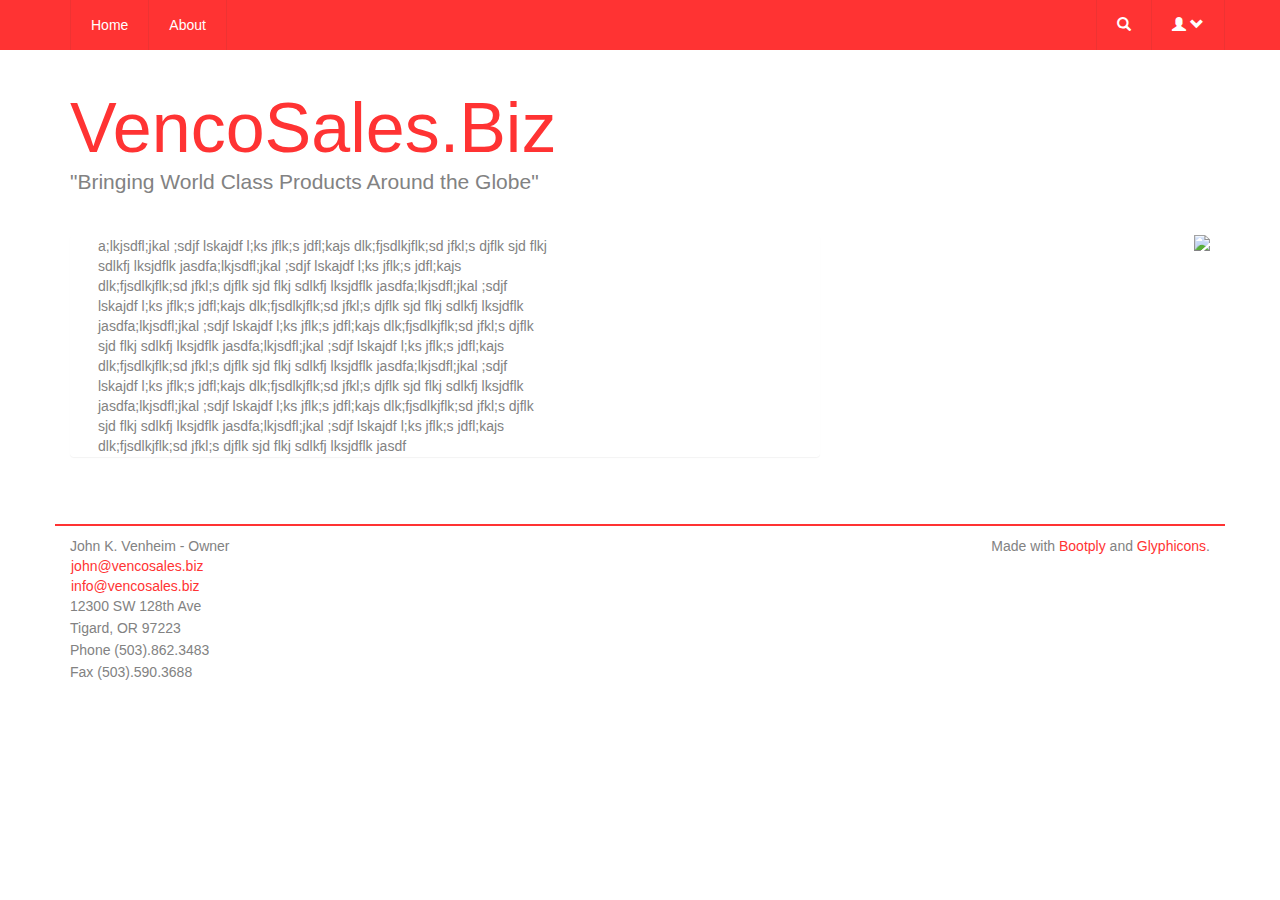
==== about.html @ 68860423 "added about page" ====
<!DOCTYPE html>
<html lang="en">
<head>
  <meta http-equiv="content-type" content="text/html; charset=UTF-8">
  <meta charset="utf-8">
  <title>VencoSales.Biz</title>
  <meta name="generator" content="Bootply" />
  <meta name="viewport" content="width=device-width, initial-scale=1, maximum-scale=1">
  <link href="css/bootstrap.min.css" rel="stylesheet">
    <!--[if lt IE 9]>
      <script src="//html5shim.googlecode.com/svn/trunk/html5.js"></script>
      <![endif]-->
      <link href="css/styles.css" rel="stylesheet">
    </head>
    <body>
      <nav class="navbar navbar-static">
        <div class="container">
          <a class="navbar-toggle" data-toggle="collapse" data-target=".nav-collapse">
            <span class="glyphicon glyphicon-chevron-down"></span>
          </a>
          <div class="nav-collapse collase">
            <ul class="nav navbar-nav">  
              <li><a href="#">Home</a></li>
              <li><a href="./about.html">About</a></li>
            </ul>
            <ul class="nav navbar-right navbar-nav">
              <li class="dropdown">
                <a href="#" class="dropdown-toggle" data-toggle="dropdown"><i class="glyphicon glyphicon-search"></i></a>
                <ul class="dropdown-menu" style="padding:12px;">
                  <form class="form-inline">
                   <div class="input-group">
                     <input type="text" class="form-control" placeholder="Search">
                     <div class="input-group-btn">
                       <button type="submit" class="btn btn-default"><i class="glyphicon glyphicon-search"></i></button>
                     </div>
                   </div>
                 </form>
               </ul>
             </li>
             <li class="dropdown">
              <a href="#" class="dropdown-toggle" data-toggle="dropdown"><i class="glyphicon glyphicon-user"></i> <i class="glyphicon glyphicon-chevron-down"></i></a>
              <ul class="dropdown-menu">
                <li><a href="#">Login</a></li>
                <li><a href="#">Profile</a></li>
                <li class="divider"></li>
                <li><a href="#">About</a></li>
              </ul>
            </li>  
          </ul>
        </div>    
      </div>
    </nav><!-- /.navbar -->

    <header class="masthead">
      <div class="container">
        <div class="row">
          <div class="col col-sm-6">
            <h1><a title="Scroll down for your viewing pleasure">VencoSales.Biz</a>
              <p class="lead">"Bringing World Class Products Around the Globe"</p></h1>
            </div>
          </div>
        </div>
      </header>

      <!-- Begin Body -->
      <div class="container">
       <div class="row">
        <div class="col col-sm-8">

          <div class="panel">
            <div class="row">
             <div class="col col-sm-8">
              <div id="product-list">a;lkjsdfl;jkal ;sdjf lskajdf l;ks jflk;s jdfl;kajs dlk;fjsdlkjflk;sd jfkl;s djflk sjd flkj sdlkfj lksjdflk jasdfa;lkjsdfl;jkal ;sdjf lskajdf l;ks jflk;s jdfl;kajs dlk;fjsdlkjflk;sd jfkl;s djflk sjd flkj sdlkfj lksjdflk jasdfa;lkjsdfl;jkal ;sdjf lskajdf l;ks jflk;s jdfl;kajs dlk;fjsdlkjflk;sd jfkl;s djflk sjd flkj sdlkfj lksjdflk jasdfa;lkjsdfl;jkal ;sdjf lskajdf l;ks jflk;s jdfl;kajs dlk;fjsdlkjflk;sd jfkl;s djflk sjd flkj sdlkfj lksjdflk jasdfa;lkjsdfl;jkal ;sdjf lskajdf l;ks jflk;s jdfl;kajs dlk;fjsdlkjflk;sd jfkl;s djflk sjd flkj sdlkfj lksjdflk jasdfa;lkjsdfl;jkal ;sdjf lskajdf l;ks jflk;s jdfl;kajs dlk;fjsdlkjflk;sd jfkl;s djflk sjd flkj sdlkfj lksjdflk jasdfa;lkjsdfl;jkal ;sdjf lskajdf l;ks jflk;s jdfl;kajs dlk;fjsdlkjflk;sd jfkl;s djflk sjd flkj sdlkfj lksjdflk jasdfa;lkjsdfl;jkal ;sdjf lskajdf l;ks jflk;s jdfl;kajs dlk;fjsdlkjflk;sd jfkl;s djflk sjd flkj sdlkfj lksjdflk jasdf
              </div>
            </div>  
          </div>
        </div>
        </div>
        <div class="col col-sm-4">
          <div class="pull-right">
            <img src="./images/" class="img-responsive">
          </div>
        </div>
       </div>
       <div class="row">
        <h3 class="highlight"></h3>
       </div>
       <div class="row">
         <div class="col col-sm-3">
           <div id="sidebar">
             <ul class="nav nav-stacked">
              <li>John K. Venheim - Owner</li>
              <div>
                <li><a href="mailto:john@vencosales.com">john@vencosales.biz</a></li>
                <li><a href="mailto:info@vencosales.com">info@vencosales.biz</a></li>
              </div>
              <li>12300 SW 128th Ave</li>
              <li>Tigard, OR 97223</li>
              <li>Phone (503).862.3483</li>
              <li>Fax (503).590.3688</li>
            </ul>
          </div>
        </div> 
        <div class="col col-sm-6">
        </div>
        <div class="col col-sm-3">
          <div class="pull-right">
            Made with <a href="http://bootply.com/">Bootply</a> and <a href="http://glyphicons.com/">Glyphicons</a>.
          </div>
        </div>
    </div>
  </div>



  <!-- script references -->
  <script src="//ajax.googleapis.com/ajax/libs/jquery/2.0.2/jquery.min.js"></script>
  <script src="js/bootstrap.min.js"></script>
  <script src="js/scripts.js"></script>
</body>
</html>
---- css/styles.css ----
/* bootstrap 3 helpers */

.navbar-form input, .form-inline input {
	width:auto;
}

/* end */

/* custom theme */

header {
	min-height:160px;
  	margin-bottom:5px;
}

@media (min-width: 979px) {
  #sidebar.affix-top {
      position: static;
  }
  
  #sidebar.affix {
      position: fixed;
      top: 0;
      width:21.2%;
  }
}

.affix,.affix-top {
   position:static;
}

/* theme */

body {
  color:#828282;
}

a,a:hover {
	color:#ff3333;
  	text-decoration:none;
}

.highlight-bk {
	background-color:#ff3333;
    padding:1px;
    width:100%;
}

.highlight {
	color:#ff3333;
}
  
h3.highlight  {
	padding-top:13px;
    padding-bottom:14px;
  	border-bottom:2px solid #ff3333;
}

.navbar {
	background-color:#ff3333;
  	color:#ffffff;
    border:0;
  	border-radius:0;
}
.navbar-nav > li > a {
  	color:#fff;
  	padding-left:20px;
  	padding-right:20px;
  	border-left:1px solid #ee3333;
}
.navbar-nav > li > a:hover, .navbar-nav > li > a:focus {
    color:#666666; 
}
.navbar-nav > li:last-child > a {
  	border-right:1px solid #ee3333;
}
.navbar-nav > .active > a, .navbar-nav > .active > a:hover, .navbar-nav > .active > a:focus {
    color: #ffffff;
	background-color:transparent;
}
.navbar-nav > .open > a, .navbar-nav > .open > a:hover, .navbar-nav > .open > a:focus {
	color: #f0f0f0;
	background-color:transparent;
  	opacity:.9;
    border-color:#ff3333;
}

.nav .open > a {
    border-color:#777777;
    border-width:0;
}

.accordion-group {
	border-width:0;
}

.dropdown-menu {
	min-width: 250px;
}

.accordion-heading .accordion-toggle, .accordion-inner, .nav-stacked li > a {
	padding-left:1px;
}

.caret {
	color:#fff;
}

.navbar-toggle {
	color:#fff;
    border-width:0;
}
  
.navbar-toggle:hover {
	background-color:#fff;
}

.panel {
	padding-left:27px;
    padding-right:27px;
}

#product-list li {
  list-style-type: none;
  font-size: 2em;
}

#product-list li span {
  padding-right: .5em;
}

header h1 {
  font-size: 5em;
}

/* end theme */
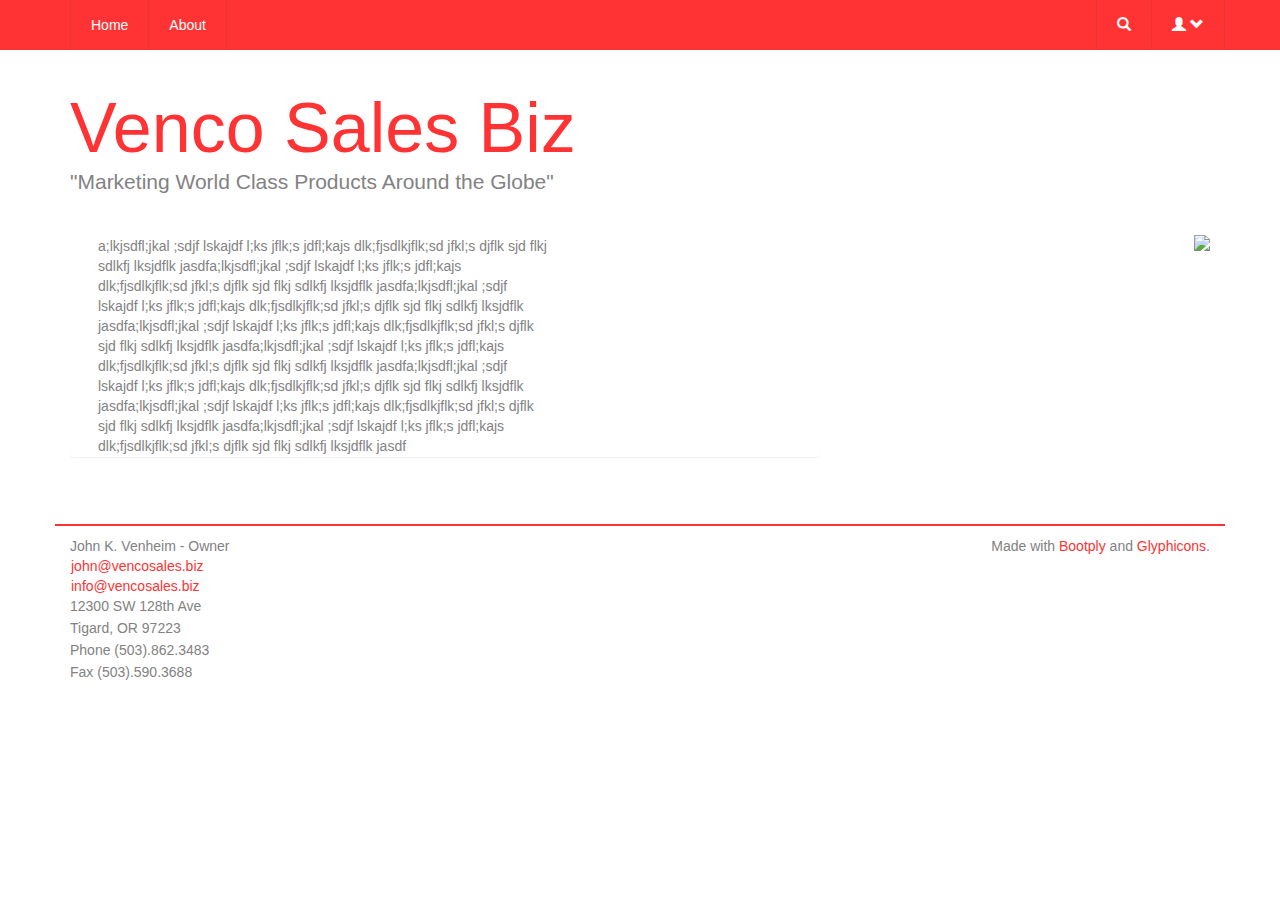
==== commit 4630a871: "edit header" ====
--- a/about.html
+++ b/about.html
@@ -20,7 +20,7 @@
           </a>
           <div class="nav-collapse collase">
             <ul class="nav navbar-nav">  
-              <li><a href="#">Home</a></li>
+              <li><a href="./home.html">Home</a></li>
               <li><a href="./about.html">About</a></li>
             </ul>
             <ul class="nav navbar-right navbar-nav">
@@ -55,8 +55,8 @@
       <div class="container">
         <div class="row">
           <div class="col col-sm-6">
-            <h1><a title="Scroll down for your viewing pleasure">VencoSales.Biz</a>
-              <p class="lead">"Bringing World Class Products Around the Globe"</p></h1>
+            <h1><a title="Scroll down for your viewing pleasure">Venco Sales Biz</a>
+              <p class="lead">"Marketing World Class Products Around the Globe"</p></h1>
             </div>
           </div>
         </div>
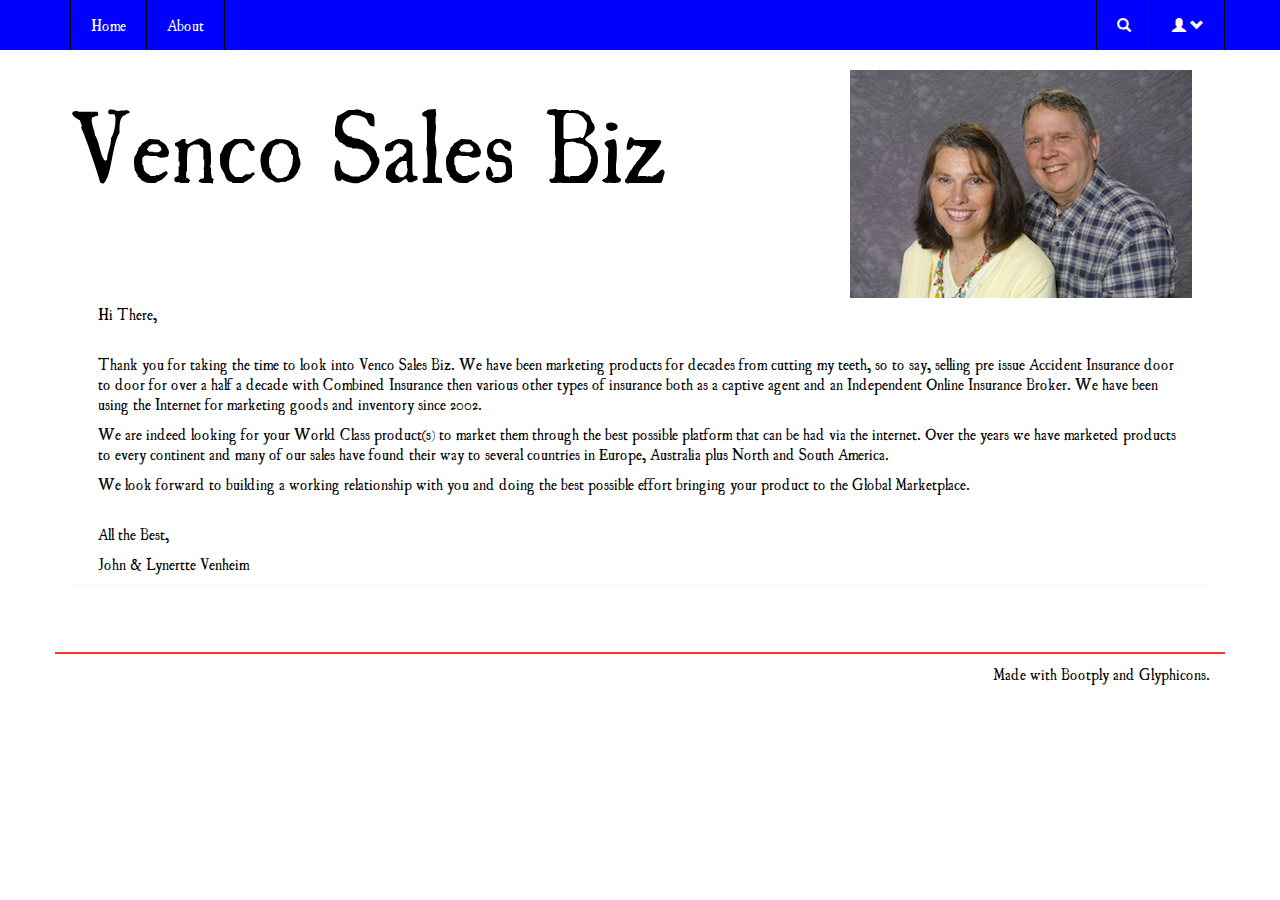
==== commit 7c863f44: "edit about page" ====
--- a/about.html
+++ b/about.html
@@ -54,10 +54,13 @@
     <header class="masthead">
       <div class="container">
         <div class="row">
-          <div class="col col-sm-6">
+          <div class="col col-sm-8">
             <h1><a title="Scroll down for your viewing pleasure">Venco Sales Biz</a>
-              <p class="lead">"Marketing World Class Products Around the Globe"</p></h1>
+            </h1>
             </div>
+          <div class="col col-sm-4">
+            <img src="./images/John_and_Lynette_Venheim.jpg">
+          </div>
           </div>
         </div>
       </header>
@@ -65,21 +68,36 @@
       <!-- Begin Body -->
       <div class="container">
        <div class="row">
-        <div class="col col-sm-8">
+        <div class="col col-sm-12">
 
           <div class="panel">
             <div class="row">
-             <div class="col col-sm-8">
-              <div id="product-list">a;lkjsdfl;jkal ;sdjf lskajdf l;ks jflk;s jdfl;kajs dlk;fjsdlkjflk;sd jfkl;s djflk sjd flkj sdlkfj lksjdflk jasdfa;lkjsdfl;jkal ;sdjf lskajdf l;ks jflk;s jdfl;kajs dlk;fjsdlkjflk;sd jfkl;s djflk sjd flkj sdlkfj lksjdflk jasdfa;lkjsdfl;jkal ;sdjf lskajdf l;ks jflk;s jdfl;kajs dlk;fjsdlkjflk;sd jfkl;s djflk sjd flkj sdlkfj lksjdflk jasdfa;lkjsdfl;jkal ;sdjf lskajdf l;ks jflk;s jdfl;kajs dlk;fjsdlkjflk;sd jfkl;s djflk sjd flkj sdlkfj lksjdflk jasdfa;lkjsdfl;jkal ;sdjf lskajdf l;ks jflk;s jdfl;kajs dlk;fjsdlkjflk;sd jfkl;s djflk sjd flkj sdlkfj lksjdflk jasdfa;lkjsdfl;jkal ;sdjf lskajdf l;ks jflk;s jdfl;kajs dlk;fjsdlkjflk;sd jfkl;s djflk sjd flkj sdlkfj lksjdflk jasdfa;lkjsdfl;jkal ;sdjf lskajdf l;ks jflk;s jdfl;kajs dlk;fjsdlkjflk;sd jfkl;s djflk sjd flkj sdlkfj lksjdflk jasdfa;lkjsdfl;jkal ;sdjf lskajdf l;ks jflk;s jdfl;kajs dlk;fjsdlkjflk;sd jfkl;s djflk sjd flkj sdlkfj lksjdflk jasdf
+             <div id="sidebar-container" class="col col-md-12">
+              <div class="about-text">
+                <p>
+                  Hi There,
+                </p>
+                <br>
+                <p>
+                  Thank you for taking the time to look into Venco Sales Biz. We have been marketing products for decades from cutting my teeth, so to say, selling pre issue Accident Insurance door to door for over a half a decade with Combined Insurance then various other types of insurance both as a captive agent and an Independent Online Insurance Broker. We have been using the Internet for marketing goods and inventory since 2002.
+                </p>
+                <p>
+                  We are indeed looking for your World Class product(s) to market them through the best possible platform that can be had via the internet. Over the years we have marketed products to every continent and many of our sales have found their way to several countries in Europe, Australia plus North and South America.
+                </p>
+                <p>
+                  We look forward to building a working relationship with you and doing the best possible effort bringing your product to the Global Marketplace.
+                </p>
+                <br>
+                <p>
+                  All the Best,
+                </p>
+                <p id="signature">
+                  John &amp; Lynertte Venheim
+                </p>
               </div>
-            </div>  
+            </div>
           </div>
         </div>
-        </div>
-        <div class="col col-sm-4">
-          <div class="pull-right">
-            <img src="./images/" class="img-responsive">
-          </div>
         </div>
        </div>
        <div class="row">
@@ -87,19 +105,6 @@
        </div>
        <div class="row">
          <div class="col col-sm-3">
-           <div id="sidebar">
-             <ul class="nav nav-stacked">
-              <li>John K. Venheim - Owner</li>
-              <div>
-                <li><a href="mailto:john@vencosales.com">john@vencosales.biz</a></li>
-                <li><a href="mailto:info@vencosales.com">info@vencosales.biz</a></li>
-              </div>
-              <li>12300 SW 128th Ave</li>
-              <li>Tigard, OR 97223</li>
-              <li>Phone (503).862.3483</li>
-              <li>Fax (503).590.3688</li>
-            </ul>
-          </div>
         </div> 
         <div class="col col-sm-6">
         </div>
--- a/css/styles.css
+++ b/css/styles.css
@@ -36,8 +36,7 @@
 }
 
 a,a:hover {
-	color:#ff3333;
-  	text-decoration:none;
+  text-decoration:none;
 }
 
 .highlight-bk {
@@ -57,7 +56,7 @@
 }
 
 .navbar {
-	background-color:#ff3333;
+	background-color: blue;
   	color:#ffffff;
     border:0;
   	border-radius:0;
@@ -66,13 +65,13 @@
   	color:#fff;
   	padding-left:20px;
   	padding-right:20px;
-  	border-left:1px solid #ee3333;
+  	border-left:1px solid black;
 }
 .navbar-nav > li > a:hover, .navbar-nav > li > a:focus {
     color:#666666; 
 }
 .navbar-nav > li:last-child > a {
-  	border-right:1px solid #ee3333;
+  	border-right:1px solid black;
 }
 .navbar-nav > .active > a, .navbar-nav > .active > a:hover, .navbar-nav > .active > a:focus {
     color: #ffffff;
@@ -120,17 +119,75 @@
     padding-right:27px;
 }
 
-#product-list li {
+#sidebar li {
   list-style-type: none;
   font-size: 2em;
 }
 
-#product-list li span {
-  padding-right: .5em;
+header h1 {
+  font-size: 6.5em;
 }
 
-header h1 {
-  font-size: 5em;
+#lead {
+  font-size: .55em;
+}
+
+@font-face {
+  font-family: "juice-regular";
+  src: url(../fonts/juice/JUICE-Regular.ttf);
+}
+
+@font-face {
+  font-family: "juice-light";
+  src: url(../fonts/juice/JUICE-Light.ttf);
+}
+
+@font-face {
+  font-family: "juice-light-italic";
+  src: url(../fonts/juice/JUICE-Light-Italic.ttf);
+}
+
+@font-face {
+  font-family: "juice-italic";
+  src: url(../fonts/juice/JUICE-Italic.ttf);
+}
+
+@font-face {
+  font-family: "juice-bold-italic";
+  src: url(../fonts/juice/JUICE-Bold-Italic.ttf);
+}
+
+@font-face {
+  font-family: "juice-bold";
+  src: url(../fonts/juice/JUICE-Bold.ttf);
+}
+
+@font-face {
+  font-family: 'UglyQua';
+  src: url(../fonts/UglyQua/UglyQua.ttf);
+}
+
+@font-face {
+  font-family: 'UglyQua-Italic';
+  src: url(../fonts/UglyQua/UglyQua-Italic.ttf);
+}
+
+html, head, body, ul, li, nav, header, footer, a {
+  font-family: UglyQua;
+  color: black;
+}
+
+#lead {
+  font-family: UglyQua-Italic;
+}
+
+#sidebar a {
+  padding: 1px;
+  color: blue;
+}
+
+#sidebar {
+  padding-top: 225px;
 }
 
 /* end theme */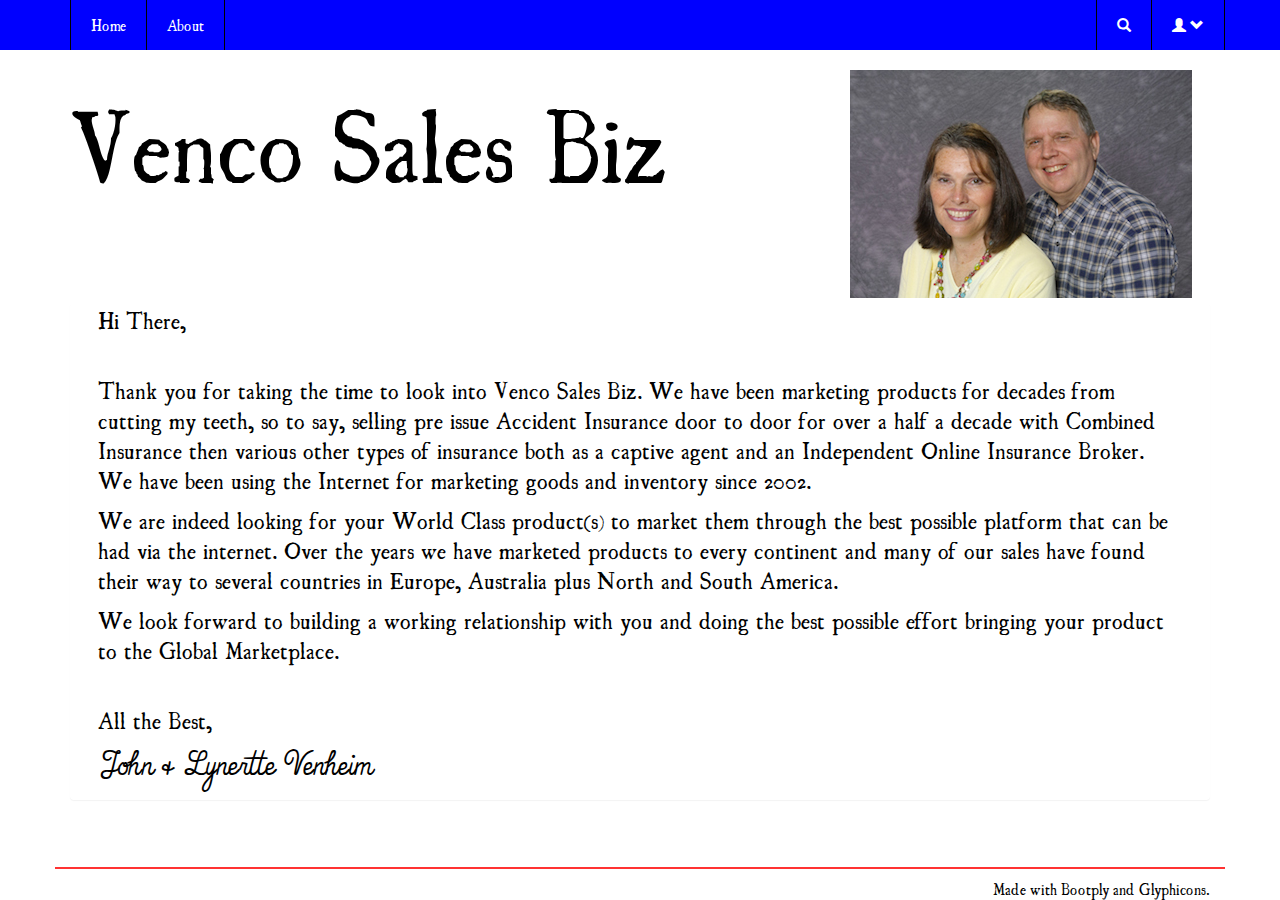
==== commit 705b438d: "fix index renaming" ====
--- a/about.html
+++ b/about.html
@@ -20,7 +20,7 @@
           </a>
           <div class="nav-collapse collase">
             <ul class="nav navbar-nav">  
-              <li><a href="./home.html">Home</a></li>
+              <li><a href="./index.html">Home</a></li>
               <li><a href="./about.html">About</a></li>
             </ul>
             <ul class="nav navbar-right navbar-nav">
--- a/css/styles.css
+++ b/css/styles.css
@@ -172,6 +172,12 @@
   src: url(../fonts/UglyQua/UglyQua-Italic.ttf);
 }
 
+
+@font-face {
+  font-family: 'ThatsFontFolks';
+  src: url(../fonts/ThatsFontFolks.ttf);
+}
+
 html, head, body, ul, li, nav, header, footer, a {
   font-family: UglyQua;
   color: black;
@@ -190,4 +196,13 @@
   padding-top: 225px;
 }
 
+#signature {
+  font-family: "ThatsFontFolks";
+  font-size: 150%;
+}
+
+.about-text {
+  font-size: 150%;
+}
+
 /* end theme */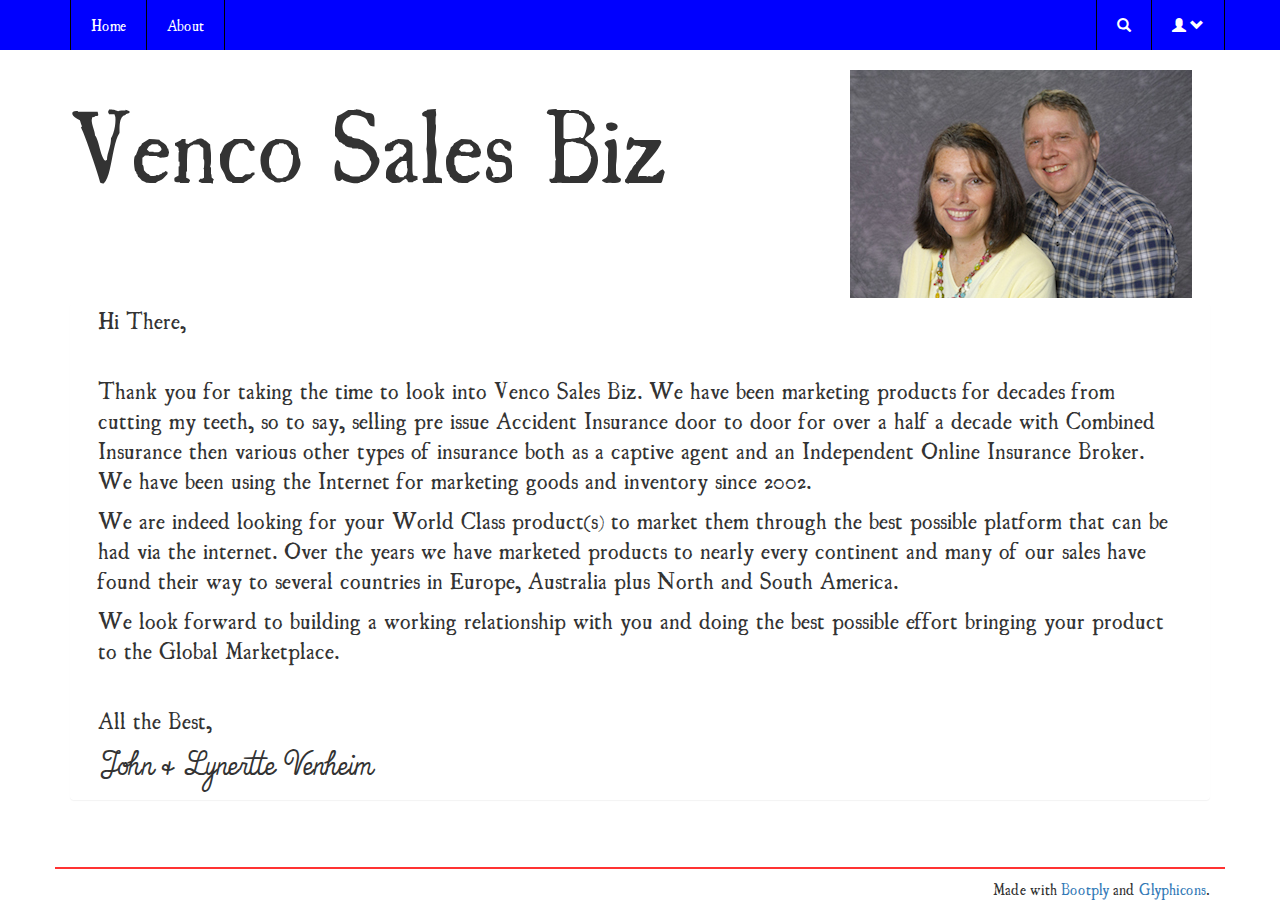
==== commit 81176f37: "replace anchor with paragraph tag. fix content." ====
--- a/about.html
+++ b/about.html
@@ -55,7 +55,7 @@
       <div class="container">
         <div class="row">
           <div class="col col-sm-8">
-            <h1><a title="Scroll down for your viewing pleasure">Venco Sales Biz</a>
+            <h1><p title="Scroll down for your viewing pleasure">Venco Sales Biz</p>
             </h1>
             </div>
           <div class="col col-sm-4">
@@ -82,7 +82,7 @@
                   Thank you for taking the time to look into Venco Sales Biz. We have been marketing products for decades from cutting my teeth, so to say, selling pre issue Accident Insurance door to door for over a half a decade with Combined Insurance then various other types of insurance both as a captive agent and an Independent Online Insurance Broker. We have been using the Internet for marketing goods and inventory since 2002.
                 </p>
                 <p>
-                  We are indeed looking for your World Class product(s) to market them through the best possible platform that can be had via the internet. Over the years we have marketed products to every continent and many of our sales have found their way to several countries in Europe, Australia plus North and South America.
+                  We are indeed looking for your World Class product(s) to market them through the best possible platform that can be had via the internet. Over the years we have marketed products to nearly every continent and many of our sales have found their way to several countries in Europe, Australia plus North and South America.
                 </p>
                 <p>
                   We look forward to building a working relationship with you and doing the best possible effort bringing your product to the Global Marketplace.
--- a/css/styles.css
+++ b/css/styles.css
@@ -32,7 +32,7 @@
 /* theme */
 
 body {
-  color:#828282;
+  background-color:#FFF;
 }
 
 a,a:hover {
@@ -133,36 +133,6 @@
 }
 
 @font-face {
-  font-family: "juice-regular";
-  src: url(../fonts/juice/JUICE-Regular.ttf);
-}
-
-@font-face {
-  font-family: "juice-light";
-  src: url(../fonts/juice/JUICE-Light.ttf);
-}
-
-@font-face {
-  font-family: "juice-light-italic";
-  src: url(../fonts/juice/JUICE-Light-Italic.ttf);
-}
-
-@font-face {
-  font-family: "juice-italic";
-  src: url(../fonts/juice/JUICE-Italic.ttf);
-}
-
-@font-face {
-  font-family: "juice-bold-italic";
-  src: url(../fonts/juice/JUICE-Bold-Italic.ttf);
-}
-
-@font-face {
-  font-family: "juice-bold";
-  src: url(../fonts/juice/JUICE-Bold.ttf);
-}
-
-@font-face {
   font-family: 'UglyQua';
   src: url(../fonts/UglyQua/UglyQua.ttf);
 }
@@ -180,7 +150,6 @@
 
 html, head, body, ul, li, nav, header, footer, a {
   font-family: UglyQua;
-  color: black;
 }
 
 #lead {
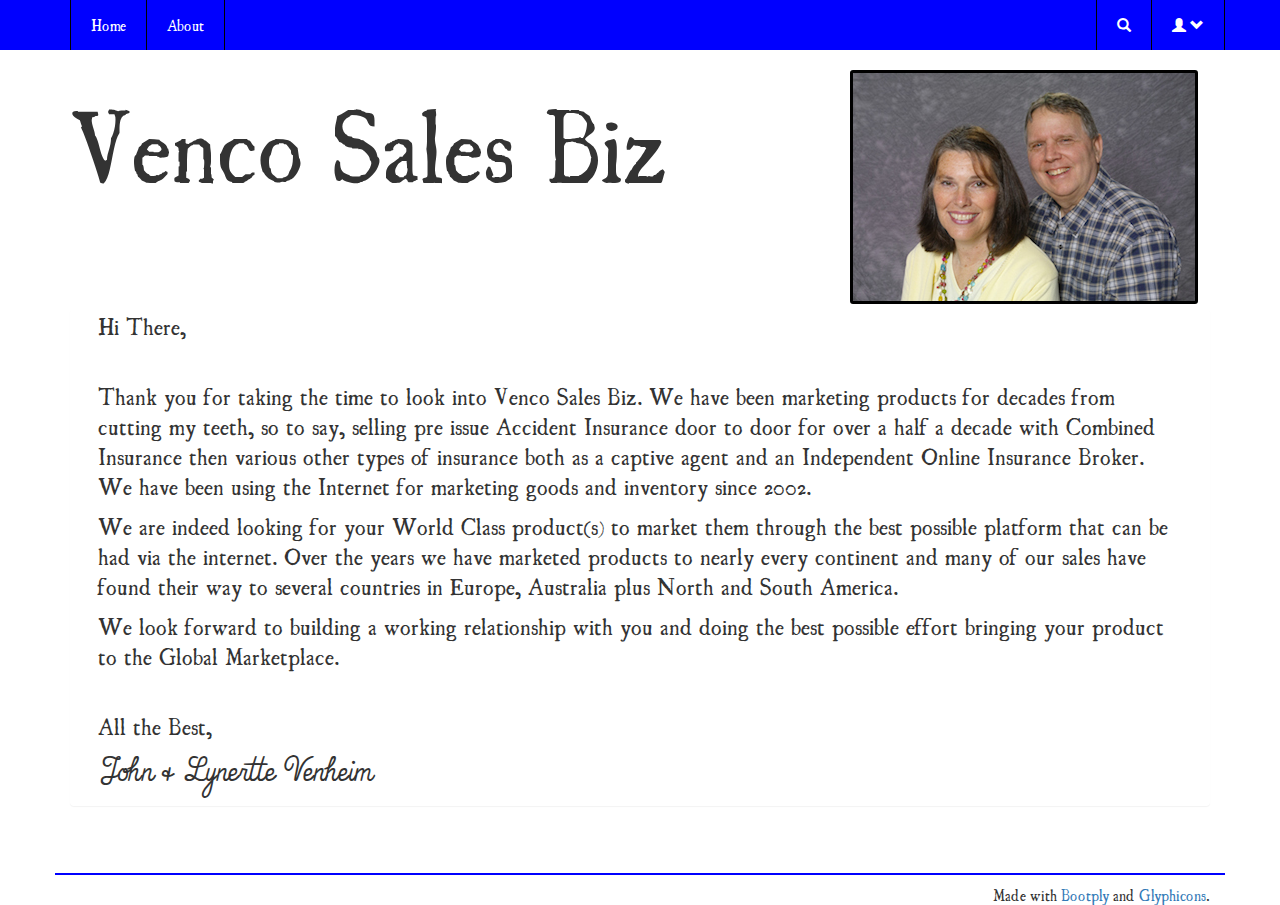
==== commit 26e5018b: "added border around image" ====
--- a/about.html
+++ b/about.html
@@ -59,7 +59,7 @@
             </h1>
             </div>
           <div class="col col-sm-4">
-            <img src="./images/John_and_Lynette_Venheim.jpg">
+            <img src="./images/John_and_Lynette_Venheim.jpg" id="about-image">
           </div>
           </div>
         </div>
--- a/css/styles.css
+++ b/css/styles.css
@@ -52,17 +52,17 @@
 h3.highlight  {
 	padding-top:13px;
     padding-bottom:14px;
-  	border-bottom:2px solid #ff3333;
+  	border-bottom:2px solid blue;
 }
 
 .navbar {
 	background-color: blue;
-  	color:#ffffff;
+  	color:#FFF;
     border:0;
   	border-radius:0;
 }
 .navbar-nav > li > a {
-  	color:#fff;
+  	color:#FFF;
   	padding-left:20px;
   	padding-right:20px;
   	border-left:1px solid black;
@@ -74,14 +74,14 @@
   	border-right:1px solid black;
 }
 .navbar-nav > .active > a, .navbar-nav > .active > a:hover, .navbar-nav > .active > a:focus {
-    color: #ffffff;
+    color: #FFF;
 	background-color:transparent;
 }
 .navbar-nav > .open > a, .navbar-nav > .open > a:hover, .navbar-nav > .open > a:focus {
-	color: #f0f0f0;
+	color: #FFF;
 	background-color:transparent;
   	opacity:.9;
-    border-color:#ff3333;
+    border-color:#FFF;
 }
 
 .nav .open > a {
@@ -161,6 +161,10 @@
   color: blue;
 }
 
+#sidebar a:hover {
+  background-color: #FFF;
+}
+
 #sidebar {
   padding-top: 225px;
 }
@@ -174,4 +178,9 @@
   font-size: 150%;
 }
 
+#about-image {
+  border-radius: 3px;
+  border: 3px solid black;
+}
+
 /* end theme */